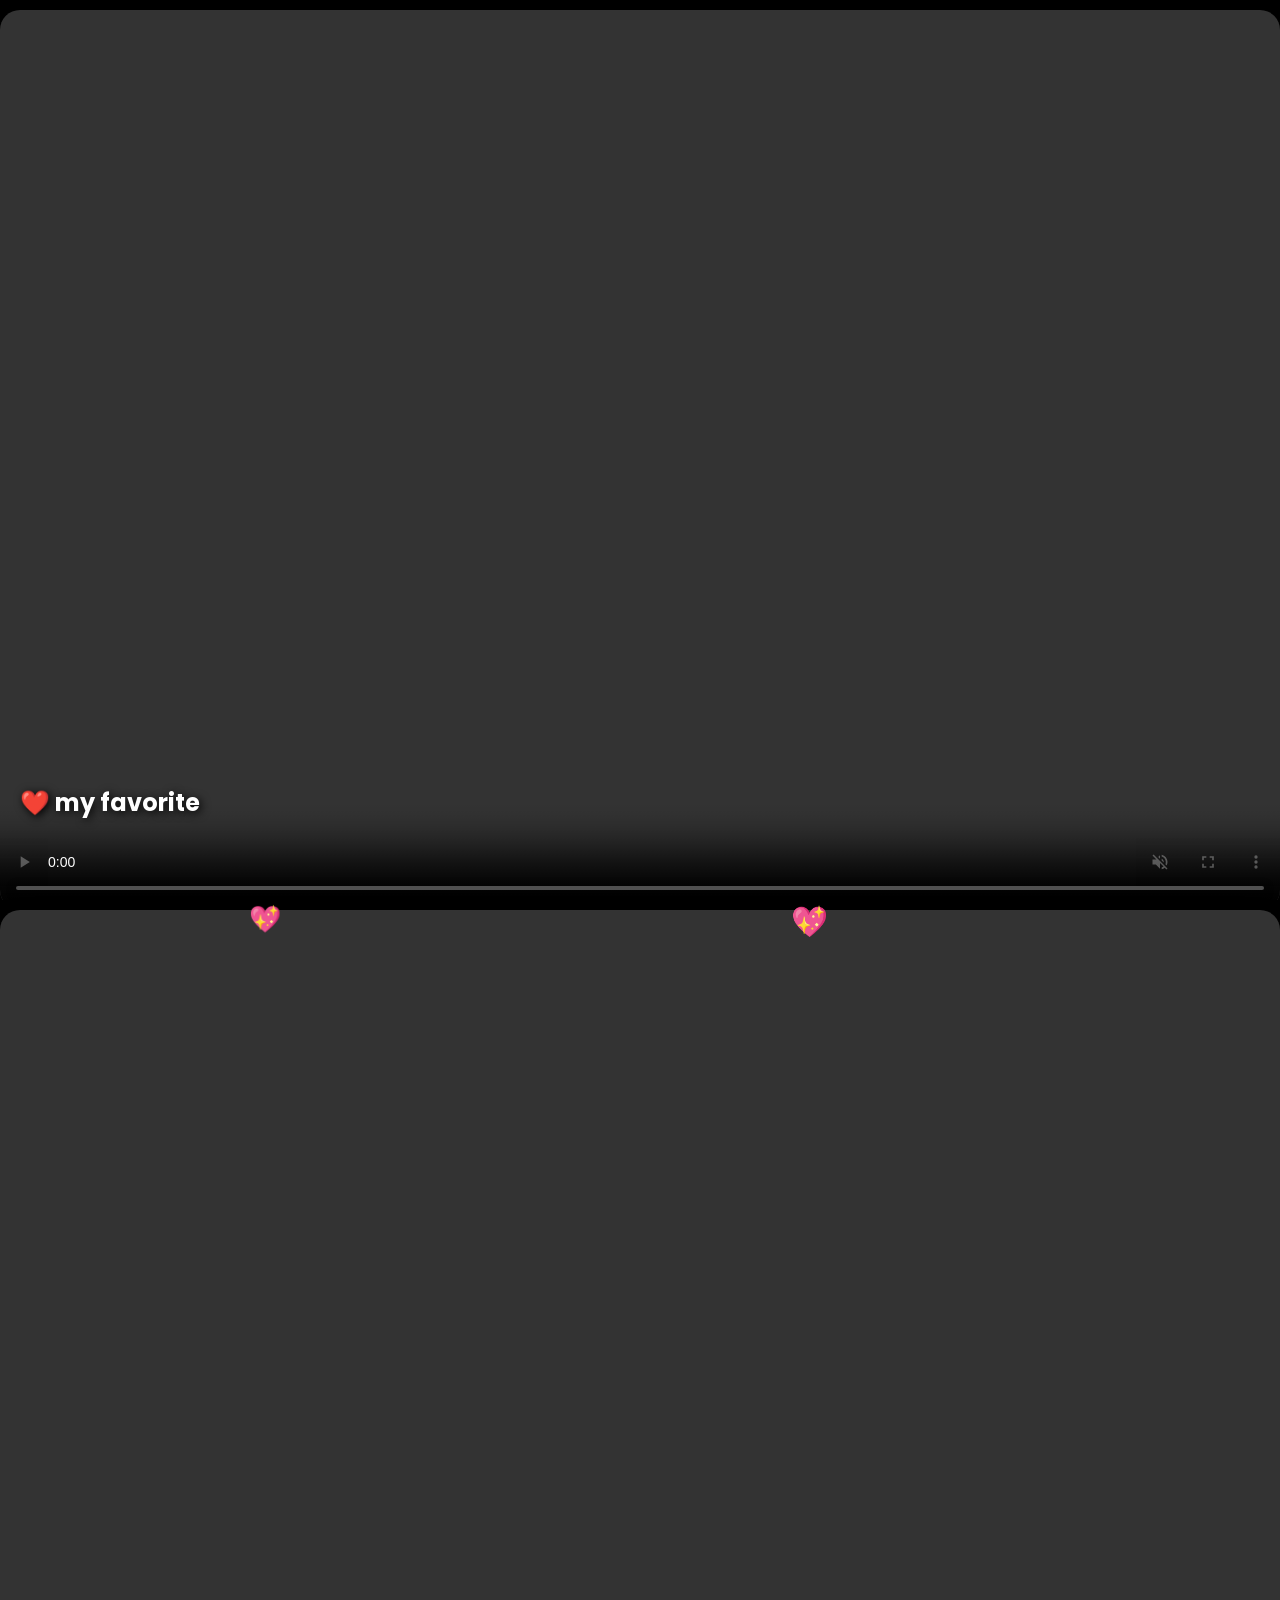
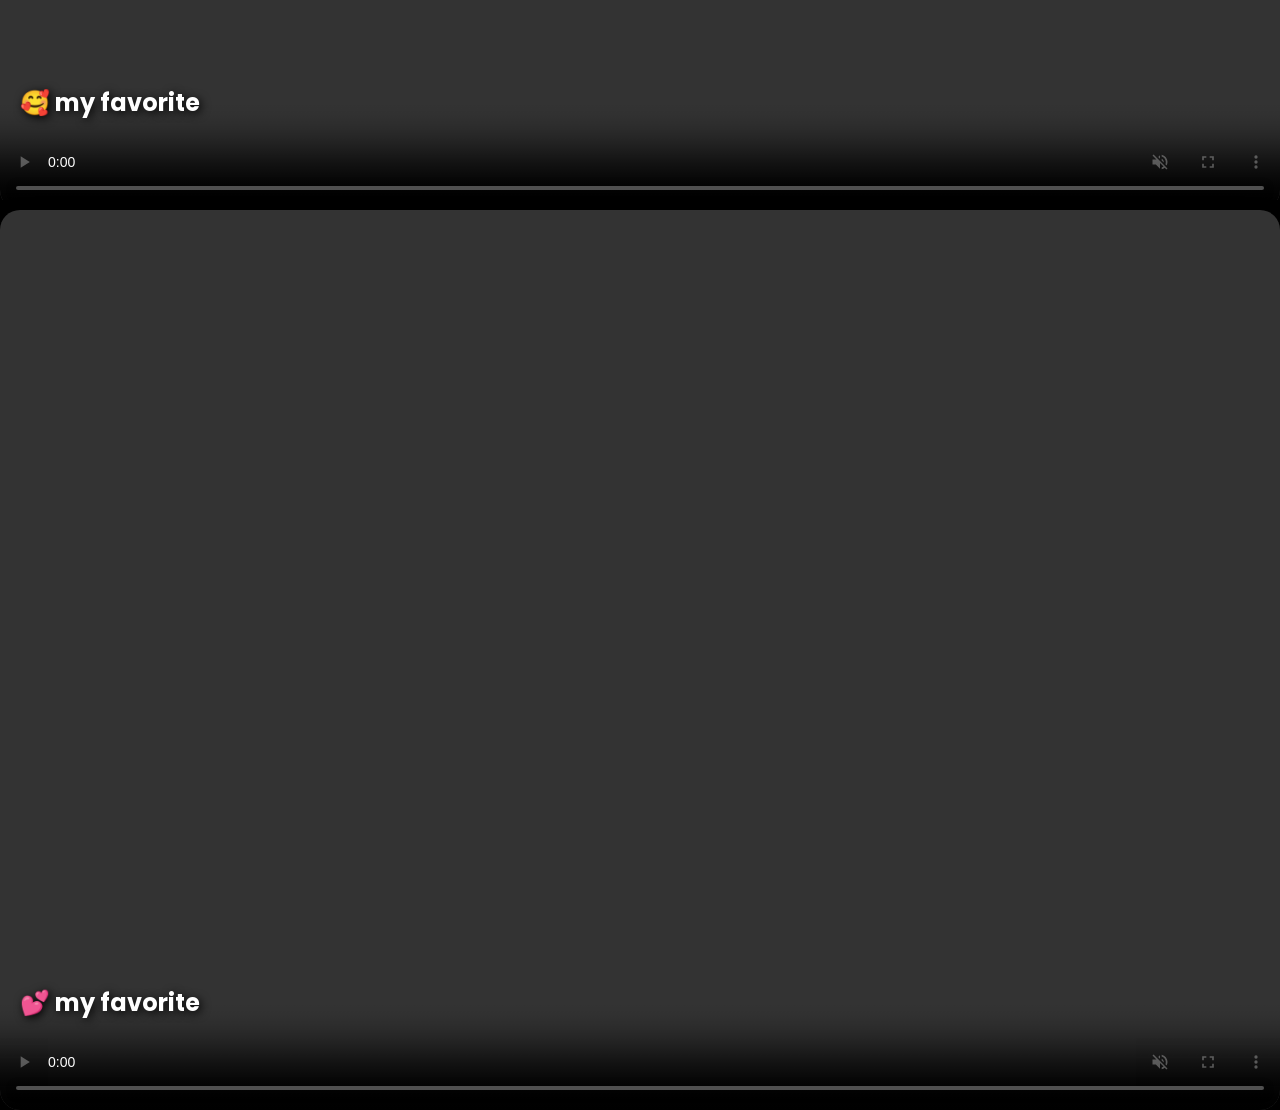
==== video.html @ e4620912 "Add files via upload" ====
<!DOCTYPE html>
<html lang="en">

<head>
<meta charset="UTF-8">
<meta name="viewport" content="width=device-width, initial-scale=1.0">
<title>Our Reels ❤️</title>
<link rel="stylesheet" href="style.css">
</head>

<body class="reels-page">

<div class="reels-container">

<div class="reel">
<video src="videos/video1.mp4" autoplay muted loop controls></video>
<div class="caption">❤️ my favorite</div>
</div>

<div class="reel">
<video src="videos/video2.mp4" muted loop controls></video>
<div class="caption">🥰 my favorite </div>
</div>

<div class="reel">
<video src="videos/video3.mp4" muted loop controls></video>
<div class="caption">💕 my favorite </div>
</div>

</div>

<script src="script.js"></script>

</body>
</html>
---- style.css ----
/* =====================================
   FOR SALINA ❤️ V2
   PART 1 - GENERAL & NAVIGATION
===================================== */

@import url('https://fonts.googleapis.com/css2?family=Poppins:wght@300;400;600;700&display=swap');

*{
    margin:0;
    padding:0;
    box-sizing:border-box;
    font-family:'Poppins',sans-serif;
}

html{
    scroll-behavior:smooth;
}

body{
    background:linear-gradient(135deg,#ffe4ef,#fff7fb);
    color:#444;
    overflow-x:hidden;
    min-height:100vh;
}

/* ================= NAVIGATION ================= */

nav{
    background:#ff4f8b;
    display:flex;
    justify-content:space-between;
    align-items:center;
    padding:15px 20px;
    position:sticky;
    top:0;
    z-index:999;
    box-shadow:0 5px 15px rgba(0,0,0,.15);
}

.logo{
    color:white;
    font-size:24px;
    font-weight:bold;
}

.menu{
    display:flex;
    gap:10px;
}

.menu a{
    text-decoration:none;
    color:white;
    background:#ff69b4;
    padding:10px 15px;
    border-radius:12px;
    transition:.3s;
}

.menu a:hover{
    background:#ff1493;
    transform:translateY(-2px);
}

.menu-btn{
    display:none;
    font-size:30px;
    color:white;
    cursor:pointer;
}

/* ================= MOBILE MENU ================= */

@media(max-width:768px){

.menu-btn{
display:block;
}

.menu{
display:none;
position:absolute;
top:70px;
left:0;
width:100%;
background:#ff4f8b;
flex-direction:column;
padding:15px;
}

.menu.show{
display:flex;
}

.menu a{
margin:5px 0;
text-align:center;
width:100%;
}

}

/* ================= CONTAINER ================= */

.container{
    width:90%;
    max-width:1100px;
    margin:40px auto;
    background:white;
    padding:30px;
    border-radius:20px;
    box-shadow:0 10px 30px rgba(0,0,0,.15);
}

/* ================= HEADINGS ================= */

h1{
    color:#ff1493;
    text-align:center;
    margin-bottom:20px;
    font-size:40px;
}

h2{
    color:#ff4f8b;
    margin-bottom:15px;
}

p{
    font-size:18px;
    line-height:1.8;
}

/* ================= BUTTONS ================= */

button,
input[type=submit]{

background:#ff1493;
color:white;
border:none;
padding:14px 30px;
border-radius:15px;
font-size:18px;
cursor:pointer;
transition:.3s;

}

button:hover,
input[type=submit]:hover{

background:#ff0066;
transform:scale(1.05);

}

/* ================= INPUTS ================= */

input,
textarea{

width:100%;
padding:12px;
border:2px solid pink;
border-radius:12px;
margin:12px 0;
font-size:16px;

}

textarea{
min-height:140px;
}

/* ================= IMAGES ================= */

img{
max-width:100%;
display:block;
border-radius:18px;
}

/* ================= FOOTER ================= */

footer{
text-align:center;
padding:30px;
color:#ff1493;
font-size:18px;
}
/* =====================================
   PART 2 - GALLERY, CARDS & QUESTIONS
===================================== */

/* ================= GALLERY ================= */

.gallery{
    display:grid;
    grid-template-columns:repeat(auto-fit,minmax(250px,1fr));
    gap:20px;
    margin-top:30px;
}

.gallery img{
    width:100%;
    height:300px;
    object-fit:cover;
    border-radius:20px;
    cursor:pointer;
    transition:.4s;
    box-shadow:0 10px 20px rgba(0,0,0,.15);
}

.gallery img:hover{
    transform:scale(1.05);
    box-shadow:0 15px 30px rgba(255,20,147,.35);
}

/* ================= IMAGE POPUP ================= */

.popup{
    display:none;
    position:fixed;
    left:0;
    top:0;
    width:100%;
    height:100%;
    background:rgba(0,0,0,.9);
    justify-content:center;
    align-items:center;
    z-index:9999;
}

.popup img{
    max-width:90%;
    max-height:90%;
    border-radius:20px;
    border:5px solid white;
}

.close{
    position:absolute;
    top:20px;
    right:35px;
    color:white;
    font-size:45px;
    cursor:pointer;
}

/* ================= LOVE CARDS ================= */

.card{
    background:white;
    border-radius:20px;
    padding:25px;
    margin:25px 0;
    box-shadow:0 10px 20px rgba(0,0,0,.15);
    transition:.3s;
}

.card:hover{
    transform:translateY(-6px);
}

/* ================= LOVE LETTER ================= */

.letter{
    background:#fff0f6;
    border-left:8px solid #ff1493;
    padding:30px;
    border-radius:20px;
    font-size:20px;
    line-height:2;
}

/* ================= QUESTIONS ================= */

.question{
    background:#fff5fa;
    padding:20px;
    border-radius:20px;
    margin:20px 0;
    box-shadow:0 5px 15px rgba(0,0,0,.1);
}

.question label{
    display:block;
    color:#ff1493;
    font-weight:bold;
    font-size:20px;
    margin-bottom:12px;
}

.question input,
.question textarea{
    background:white;
}

/* ================= PROGRESS BAR ================= */

.progress{
    width:100%;
    background:#ffd6e8;
    border-radius:30px;
    overflow:hidden;
    margin-bottom:25px;
}

.progress-bar{
    width:0%;
    height:15px;
    background:#ff1493;
    transition:.4s;
}

/* ================= LOVE REASONS ================= */

.love-box{
    background:white;
    border-radius:20px;
    padding:25px;
    text-align:center;
    margin-top:30px;
    box-shadow:0 10px 20px rgba(0,0,0,.15);
}

#loveReason{
    color:#ff1493;
    font-size:24px;
    margin:20px 0;
    min-height:60px;
}

.reason-btn{
    background:#ff1493;
    color:white;
    border:none;
    padding:15px 30px;
    border-radius:15px;
    cursor:pointer;
    transition:.3s;
}

.reason-btn:hover{
    transform:scale(1.08);
}

/* ================= RESPONSIVE ================= */

@media(max-width:768px){

.gallery{
grid-template-columns:1fr;
}

.gallery img{
height:auto;
}

.letter{
font-size:18px;
padding:20px;
}

.question{
padding:15px;
}

}
/* =====================================
   PART 3 - DATE, VIDEO & MUSIC
===================================== */

/* ================= DATE PAGE ================= */

.date-container{
    text-align:center;
    padding:60px 20px;
}

.date-container h1{
    color:#ff1493;
    font-size:45px;
    margin-bottom:15px;
}

.date-container p{
    font-size:24px;
    color:#ff4f8b;
    margin-bottom:35px;
}

.buttons{
    position:relative;
    height:320px;
}

#yesBtn,
#yes{
    background:linear-gradient(45deg,#ff1493,#ff69b4);
    color:white;
    border:none;
    padding:18px 40px;
    border-radius:15px;
    font-size:22px;
    cursor:pointer;
    transition:.3s;
    box-shadow:0 10px 25px rgba(255,20,147,.4);
}

#yesBtn:hover,
#yes:hover{
    transform:scale(1.08);
}

#noBtn,
#no{
    background:#777;
    color:white;
    border:none;
    padding:18px 40px;
    border-radius:15px;
    font-size:22px;
    cursor:pointer;
    position:absolute;
    left:60%;
    top:0;
    transition:.2s;
}

/* ================= SUCCESS CARD ================= */

.success-box{
    background:white;
    max-width:700px;
    margin:auto;
    padding:40px;
    border-radius:25px;
    text-align:center;
    box-shadow:0 15px 35px rgba(0,0,0,.2);
}

.success-box h1{
    color:#ff1493;
    font-size:55px;
}

.success-box p{
    font-size:24px;
}

/* ================= VIDEO ================= */

video{
    width:100%;
    border-radius:20px;
    margin-top:20px;
    box-shadow:0 10px 25px rgba(0,0,0,.2);
}

.record-btn{
    margin-top:20px;
}

/* ================= MUSIC ================= */

.music-player{
    background:white;
    padding:25px;
    border-radius:20px;
    text-align:center;
    box-shadow:0 10px 25px rgba(0,0,0,.15);
}

audio{
    width:100%;
    margin-top:20px;
}

/* ================= HEART ANIMATION ================= */

.floating-heart{
    position:fixed;
    bottom:-50px;
    pointer-events:none;
    animation:floatHeart 8s linear forwards;
    z-index:9999;
}

@keyframes floatHeart{

0%{
transform:translateY(0) scale(.8);
opacity:1;
}

100%{
transform:translateY(-120vh) rotate(360deg) scale(1.5);
opacity:0;
}

}

/* ================= FIREWORK ================= */

.firework{
    position:fixed;
    width:12px;
    height:12px;
    border-radius:50%;
    animation:explode .8s ease-out forwards;
}

@keyframes explode{

0%{
transform:scale(.2);
opacity:1;
}

100%{
transform:scale(8);
opacity:0;
}

}

/* ================= MOBILE ================= */

@media(max-width:768px){

.date-container h1{
font-size:32px;
}

.date-container p{
font-size:18px;
}

#yesBtn,
#yes,
#noBtn,
#no{
font-size:18px;
padding:15px 30px;
}

.buttons{
height:250px;
}

.music-player{
padding:20px;
}

}
/* =====================================
   PART 4 - ANIMATIONS & FINAL TOUCHES
===================================== */

/* Fade Animation */
.fade{
    animation:fadeIn 1s ease;
}

@keyframes fadeIn{
    from{
        opacity:0;
        transform:translateY(20px);
    }
    to{
        opacity:1;
        transform:translateY(0);
    }
}

/* Floating Hearts Background */
.bg-heart{
    position:fixed;
    bottom:-40px;
    color:#ff69b4;
    pointer-events:none;
    animation:bgFloat 10s linear infinite;
    opacity:.7;
}

@keyframes bgFloat{
    0%{
        transform:translateY(0) rotate(0deg);
        opacity:1;
    }
    100%{
        transform:translateY(-120vh) rotate(360deg);
        opacity:0;
    }
}

/* Glass Card */
.glass{
    background:rgba(255,255,255,.35);
    backdrop-filter:blur(12px);
    border-radius:20px;
    border:1px solid rgba(255,255,255,.4);
    box-shadow:0 10px 30px rgba(0,0,0,.15);
}

/* Hero Section */
.hero{
    text-align:center;
    padding:80px 20px;
}

.hero img{
    width:220px;
    height:220px;
    object-fit:cover;
    border-radius:50%;
    border:6px solid white;
    box-shadow:0 15px 35px rgba(255,20,147,.35);
    margin:auto;
}

.hero h1{
    margin-top:25px;
    font-size:50px;
}

.hero p{
    color:#ff4f8b;
    font-size:22px;
}

/* Cute Buttons */
.pink-btn{
    display:inline-block;
    margin:10px;
    background:linear-gradient(45deg,#ff1493,#ff69b4);
    color:white;
    text-decoration:none;
    padding:15px 35px;
    border-radius:30px;
    transition:.3s;
}

.pink-btn:hover{
    transform:translateY(-4px) scale(1.05);
}

/* Countdown */
#countdown{
    margin-top:20px;
    font-size:26px;
    color:#ff1493;
    font-weight:bold;
}

/* Scroll Button */
#topBtn{
    position:fixed;
    right:20px;
    bottom:20px;
    width:50px;
    height:50px;
    border:none;
    border-radius:50%;
    background:#ff1493;
    color:white;
    font-size:22px;
    cursor:pointer;
    display:none;
    z-index:999;
}

#topBtn:hover{
    background:#ff0066;
}

/* Footer */
footer{
    margin-top:60px;
    background:#ff4f8b;
    color:white;
    text-align:center;
    padding:25px;
    font-size:18px;
}

/* Responsive */
@media(max-width:768px){

.hero{
padding:50px 15px;
}

.hero img{
width:170px;
height:170px;
}

.hero h1{
font-size:34px;
}

.hero p{
font-size:18px;
}

.pink-btn{
display:block;
width:100%;
margin:10px 0;
}

#countdown{
font-size:20px;
}

}
input[type=password]{

width:280px;
padding:12px;
font-size:18px;
border:none;
border-radius:10px;
outline:none;
text-align:center;
margin-top:15px;

}

button{

background:#ff1493;
color:white;
padding:12px 30px;
border:none;
border-radius:10px;
font-size:18px;
cursor:pointer;
transition:.3s;

}

button:hover{

background:#ff69b4;
transform:scale(1.05);

}
/* LOGIN PAGE */

.login-page{

display:flex;
justify-content:center;
align-items:center;
height:100vh;
background:linear-gradient(135deg,#ffd6ea,#ffeef8);
overflow:hidden;

}

.login-box{

width:90%;
max-width:420px;

background:white;

padding:40px;

border-radius:25px;

text-align:center;

box-shadow:0 15px 35px rgba(0,0,0,.15);

animation:pop .8s;

}

.login-box h1{

color:#ff1493;
margin-bottom:15px;

}

.login-box p{

color:#555;

line-height:1.6;

}

.login-box input{

width:100%;

padding:15px;

font-size:18px;

border:2px solid #ffb6d5;

border-radius:12px;

outline:none;

margin-top:20px;

}

.login-box input:focus{

border-color:#ff1493;

}

.login-box button{

margin-top:20px;

padding:15px 35px;

background:#ff1493;

color:white;

border:none;

border-radius:12px;

font-size:18px;

cursor:pointer;

transition:.3s;

}

.login-box button:hover{

background:#ff4fa0;

transform:scale(1.05);

}

#error{

margin-top:15px;

font-weight:bold;

color:red;

}

.fade{

animation:fadeout 1s forwards;

}

@keyframes fadeout{

to{

opacity:0;

}

}

@keyframes pop{

from{

transform:scale(.8);

opacity:0;

}

to{

transform:scale(1);

opacity:1;

}

}
.love-video{

width:100%;

max-width:800px;

border-radius:20px;

box-shadow:0 10px 30px rgba(255,20,147,.3);

margin-top:20px;

}
/* =========================
   INSTAGRAM REELS
========================= */

.reels-page{
    margin:0;
    background:#000;
    overflow-y:scroll;
    scroll-snap-type:y mandatory;
    height:100vh;
}

.reels-container{
    width:100%;
}

.reel{
    position:relative;
    width:100%;
    height:100vh;
    scroll-snap-align:start;
    display:flex;
    justify-content:center;
    align-items:center;
    background:black;
}

.reel video{
    width:100%;
    height:100%;
    object-fit:cover;
}

.caption{
    position:absolute;
    bottom:80px;
    left:20px;
    color:white;
    font-size:24px;
    font-weight:bold;
    text-shadow:2px 2px 10px black;
    animation:fadeUp .8s ease;
}

@keyframes fadeUp{

from{
opacity:0;
transform:translateY(30px);
}

to{
opacity:1;
transform:translateY(0);
}

}

/* Play Button */

.play-icon{

position:absolute;

font-size:70px;

color:white;

opacity:.7;

pointer-events:none;

transition:.3s;

}

/* Mobile */

@media(max-width:768px){

.caption{

font-size:18px;
bottom:60px;
left:15px;

}

}
/* ❤️ Double Tap Heart */

@keyframes likeHeart{

0%{
transform:translate(-50%,-50%) scale(.2);
opacity:0;
}

50%{
transform:translate(-50%,-50%) scale(1.3);
opacity:1;
}

100%{
transform:translate(-50%,-150%) scale(1);
opacity:0;
}

}
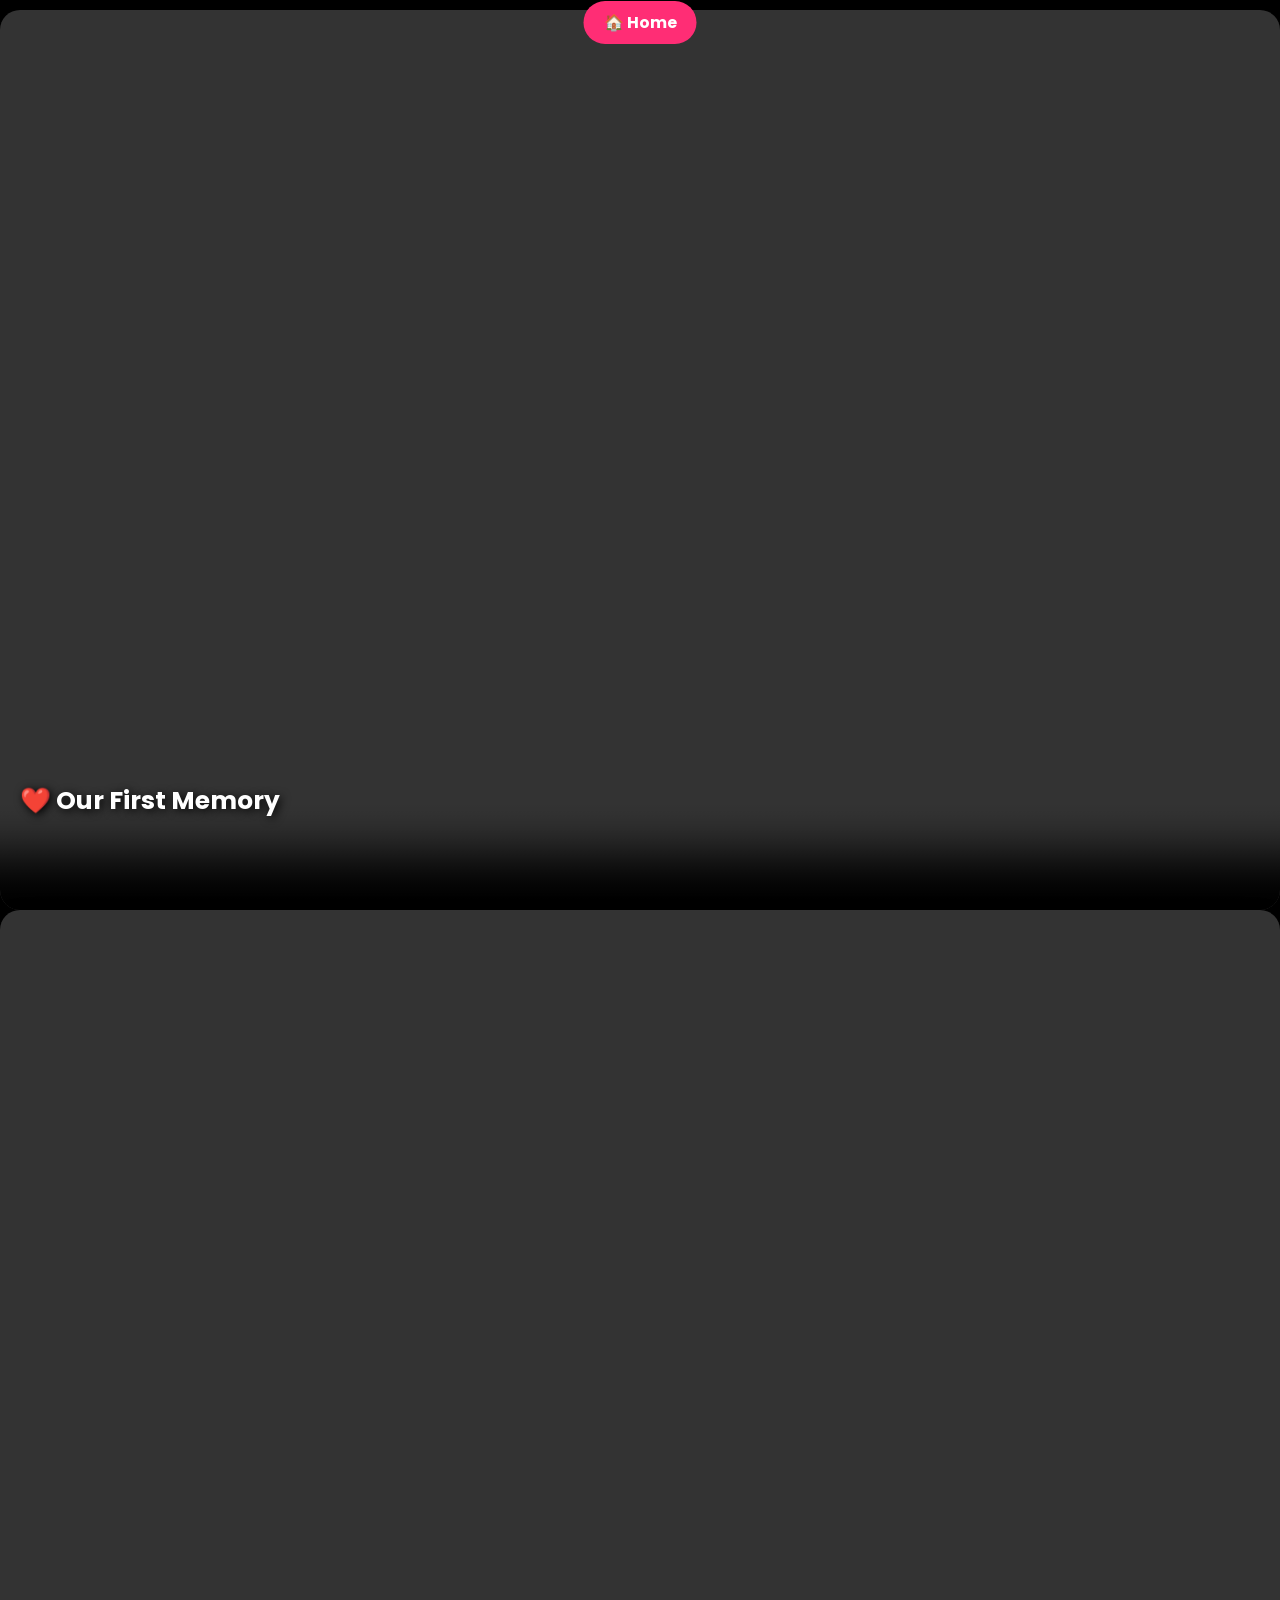
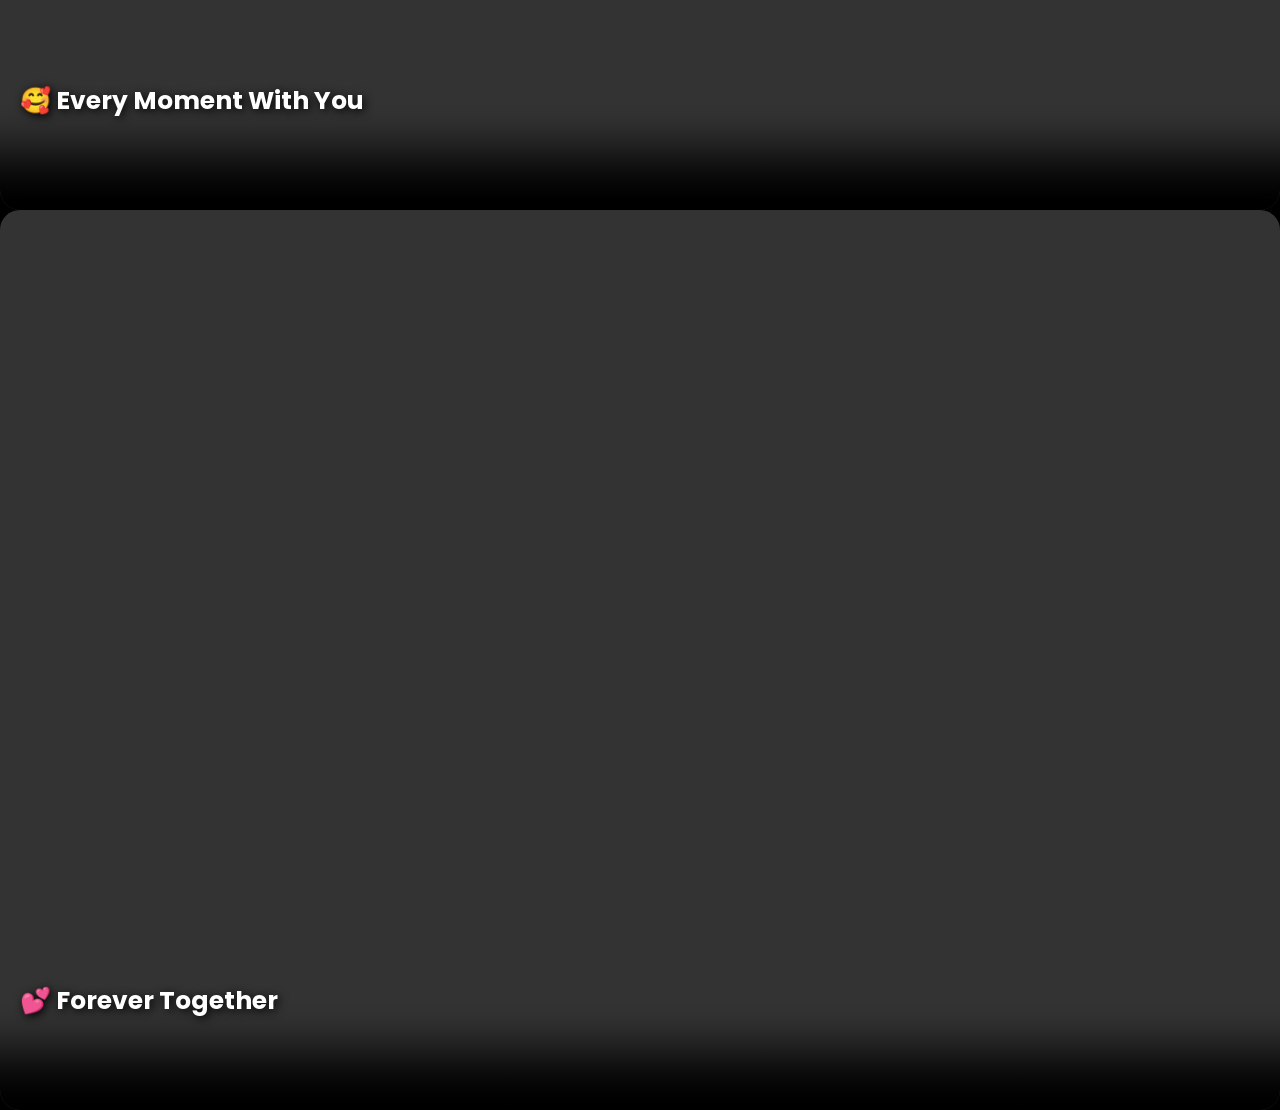
==== commit 1bf0be03: "Revamp video.html with new layout and styles Updated video page structure and styling." ====
--- a/video.html
+++ b/video.html
@@ -1,35 +1,110 @@
 <!DOCTYPE html>
 <html lang="en">
-
 <head>
 <meta charset="UTF-8">
 <meta name="viewport" content="width=device-width, initial-scale=1.0">
-<title>Our Reels ❤️</title>
+<title>Our Videos ❤️</title>
+
 <link rel="stylesheet" href="style.css">
+
+<style>
+
+body{
+margin:0;
+background:black;
+font-family:Arial,sans-serif;
+overflow-y:scroll;
+scroll-snap-type:y mandatory;
+}
+
+.video-box{
+height:100vh;
+width:100%;
+position:relative;
+scroll-snap-align:start;
+display:flex;
+justify-content:center;
+align-items:center;
+}
+
+.video-box video{
+width:100%;
+height:100%;
+object-fit:cover;
+}
+
+.caption{
+position:absolute;
+bottom:80px;
+left:20px;
+color:white;
+font-size:25px;
+font-weight:bold;
+text-shadow:2px 2px 10px black;
+}
+
+.top-bar{
+position:fixed;
+top:10px;
+left:50%;
+transform:translateX(-50%);
+z-index:1000;
+}
+
+.top-bar a{
+text-decoration:none;
+color:white;
+background:#ff2d75;
+padding:10px 20px;
+border-radius:30px;
+font-weight:bold;
+}
+
+</style>
+
 </head>
 
-<body class="reels-page">
+<body>
 
-<div class="reels-container">
-
-<div class="reel">
-<video src="videos/video1.mp4" autoplay muted loop controls></video>
-<div class="caption">❤️ my favorite</div>
+<div class="top-bar">
+<a href="home.html">🏠 Home</a>
 </div>
 
-<div class="reel">
-<video src="videos/video2.mp4" muted loop controls></video>
-<div class="caption">🥰 my favorite </div>
-</div>
+<div class="video-box">
 
-<div class="reel">
-<video src="videos/video3.mp4" muted loop controls></video>
-<div class="caption">💕 my favorite </div>
+<video controls autoplay muted loop>
+<source src="video1.mp4" type="video/mp4">
+</video>
+
+<div class="caption">
+❤️ Our First Memory
 </div>
 
 </div>
 
-<script src="script.js"></script>
+<div class="video-box">
+
+<video controls muted loop>
+<source src="video2.mp4" type="video/mp4">
+</video>
+
+<div class="caption">
+🥰 Every Moment With You
+</div>
+
+</div>
+
+<div class="video-box">
+
+<video controls muted loop>
+<source src="video3.mp4" type="video/mp4">
+</video>
+
+<div class="caption">
+💕 Forever Together
+</div>
+
+</div>
 
 </body>
-</html>+</html>
